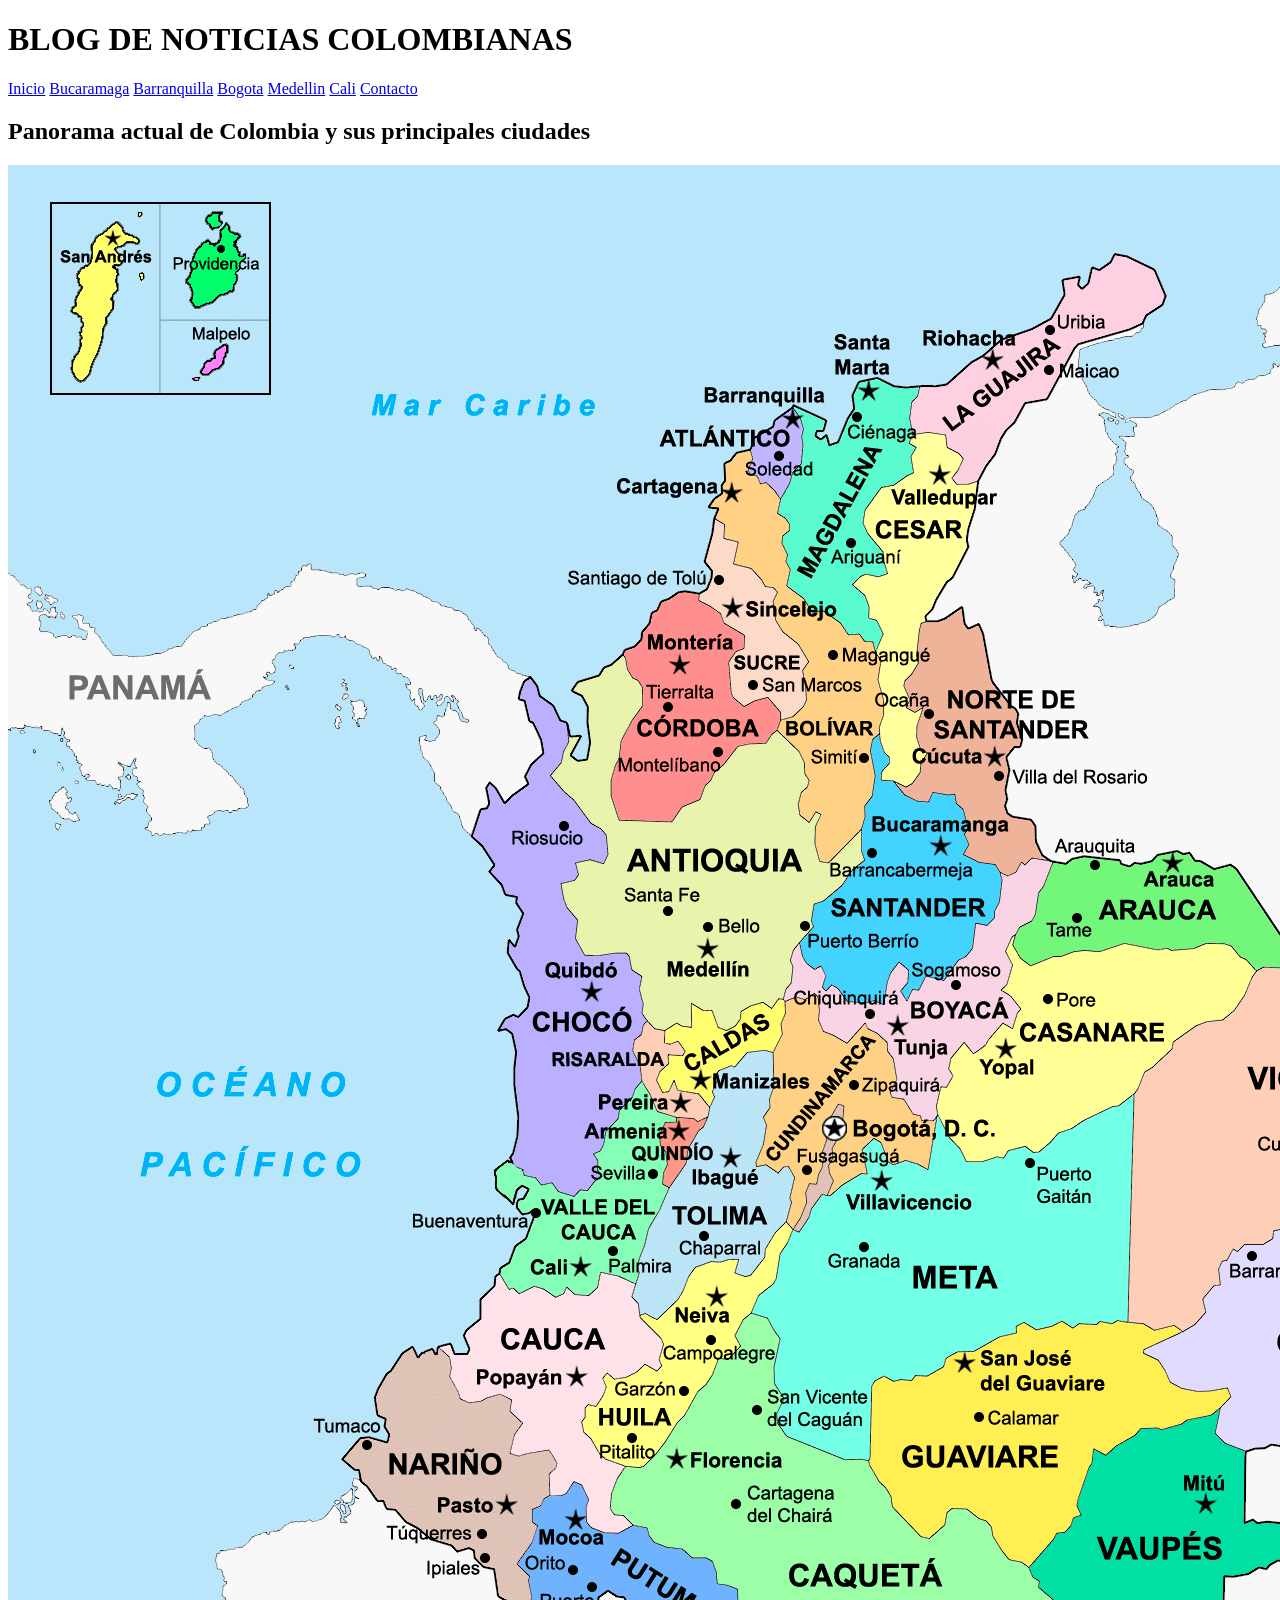
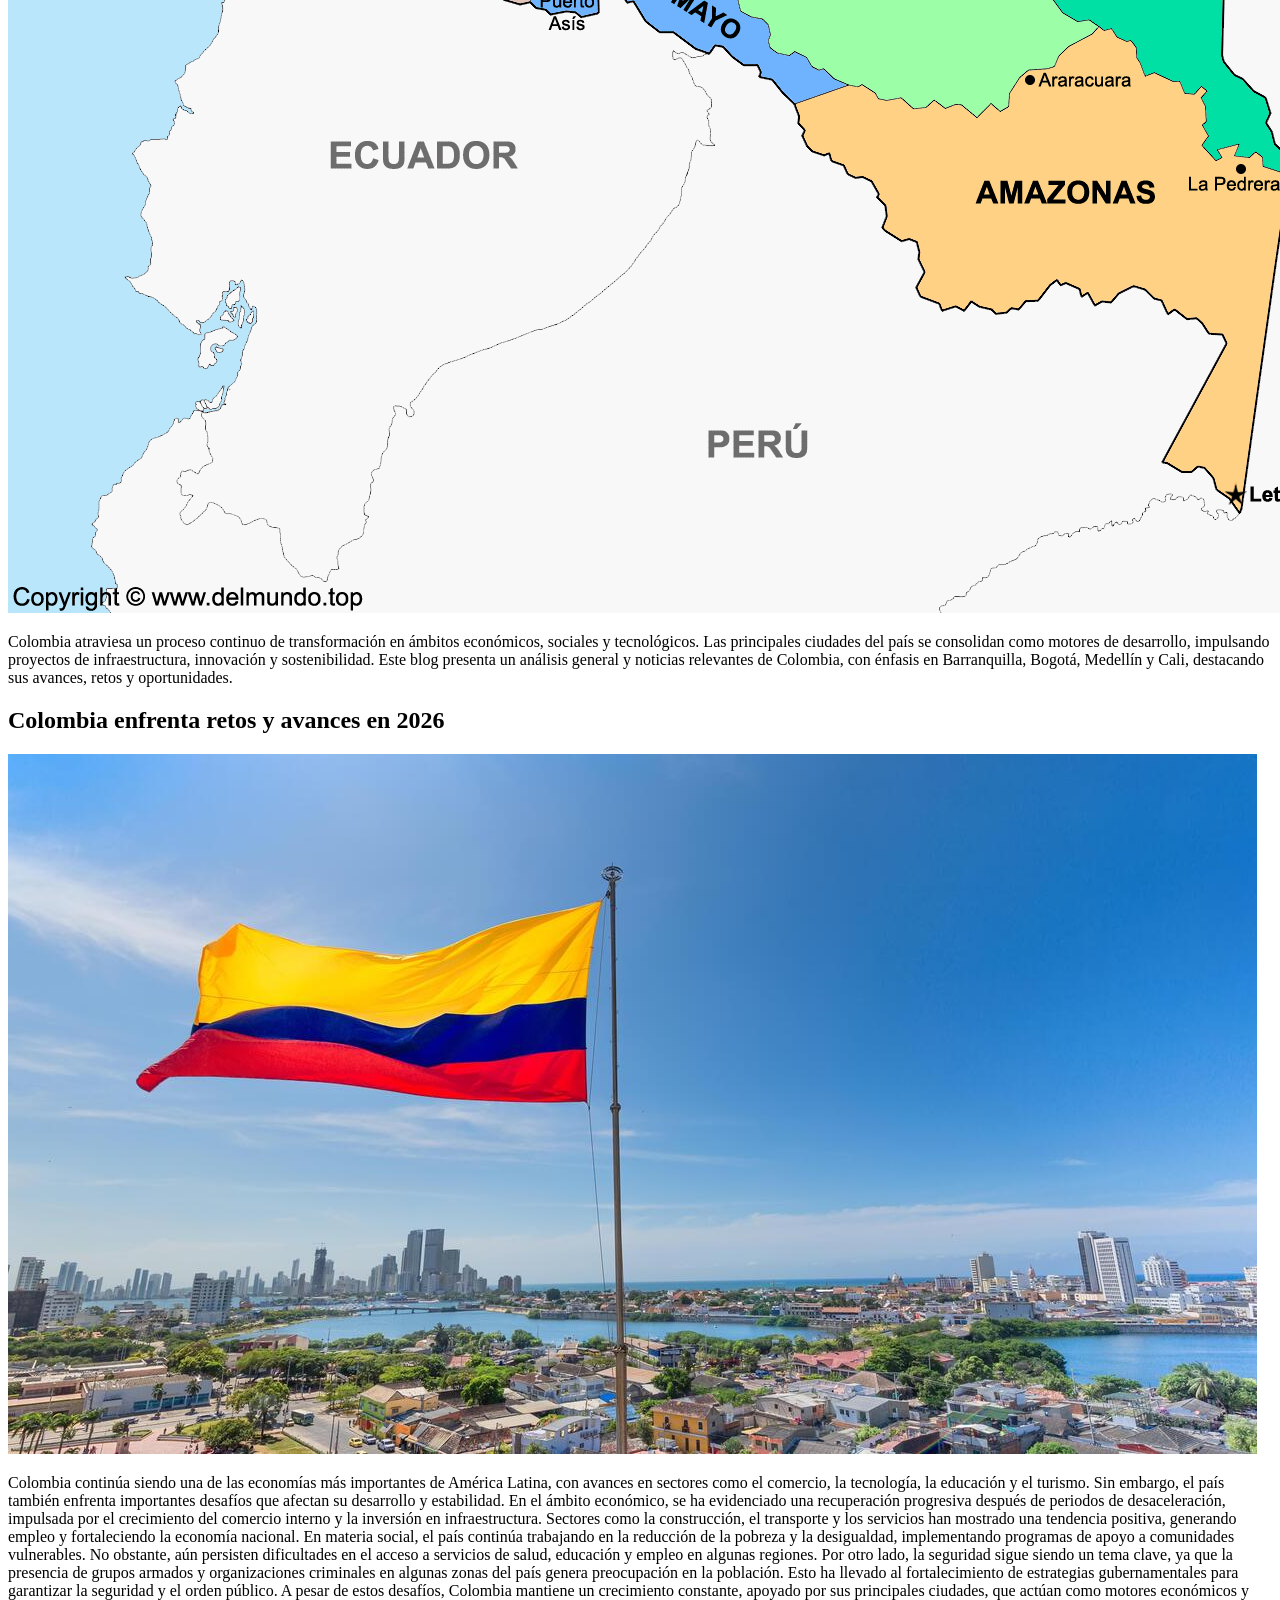
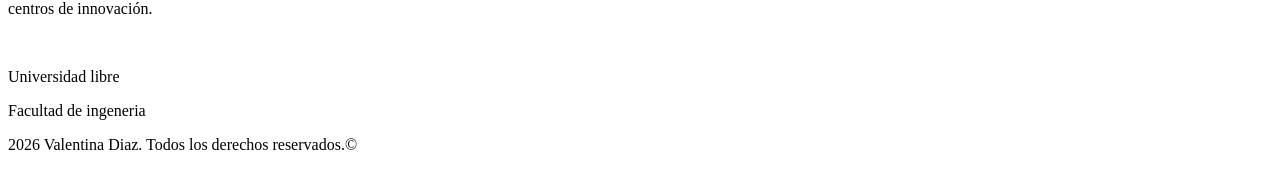
==== index.html @ 2f16cbf5 "Add files via upload" ====
<!DOCTYPE html>
<html lang="es">
<head>
    <meta charset="UTF-8">
    <meta name="viewport" content="width=device-width, initial-scale=1.0">
    <title>colombia</title>
    <link rel="stylesheet" href="css/style.css">
</head>
<body>
    <header>
    <!-- Creacion de Menu-->
     <h1>BLOG DE NOTICIAS COLOMBIANAS</h1>
     <nav>
      <a href="index.html">Inicio</a>
      <a href="Bucaramanga.html">Bucaramaga</a>
      <a href="Barranquilla.html">Barranquilla</a>
      <a href="Bogota.html">Bogota</a>
      <a href="Medellin.html">Medellin</a>
      <a href="Cali.html">Cali</a>
      <a href="contacto.html">Contacto</a>
     </nav>


 </header>
    
 <main>
    <h2>Panorama actual de Colombia y sus principales ciudades</h2>
    <a><img src="img/mapa.png"></a>

    <p>Colombia atraviesa un proceso continuo de transformación en ámbitos económicos, sociales y tecnológicos. Las principales ciudades del país se consolidan como motores de desarrollo, impulsando proyectos de infraestructura, innovación y sostenibilidad.
    Este blog presenta un análisis general y noticias relevantes de Colombia, con énfasis en Barranquilla, Bogotá, Medellín y Cali, destacando sus avances, retos y oportunidades.</p>
   
    <h2>Colombia enfrenta retos y avances en 2026</h2>
    <a><img src="img/colombia.png"></a>

    <p>Colombia continúa siendo una de las economías más importantes de América Latina, con avances en sectores como el comercio, la tecnología, la educación y el turismo. Sin embargo, el país también enfrenta importantes desafíos que afectan su desarrollo y estabilidad.
En el ámbito económico, se ha evidenciado una recuperación progresiva después de periodos de desaceleración, impulsada por el crecimiento del comercio interno y la inversión en infraestructura. Sectores como la construcción, el transporte y los servicios han mostrado una tendencia positiva, generando empleo y fortaleciendo la economía nacional.
En materia social, el país continúa trabajando en la reducción de la pobreza y la desigualdad, implementando programas de apoyo a comunidades vulnerables. No obstante, aún persisten dificultades en el acceso a servicios de salud, educación y empleo en algunas regiones.
Por otro lado, la seguridad sigue siendo un tema clave, ya que la presencia de grupos armados y organizaciones criminales en algunas zonas del país genera preocupación en la población. Esto ha llevado al fortalecimiento de estrategias gubernamentales para garantizar la seguridad y el orden público.
A pesar de estos desafíos, Colombia mantiene un crecimiento constante, apoyado por sus principales ciudades, que actúan como motores económicos y centros de innovación.</p>
    <p>  </p>
    <p>  </p>
    <br>

 </main>

 <footer>
    
    <p>Universidad libre</p>
    <p>Facultad de ingeneria</p>
    <p>2026 Valentina Diaz. Todos los derechos reservados.&copy;</p>


 </footer>


</body>
</html>
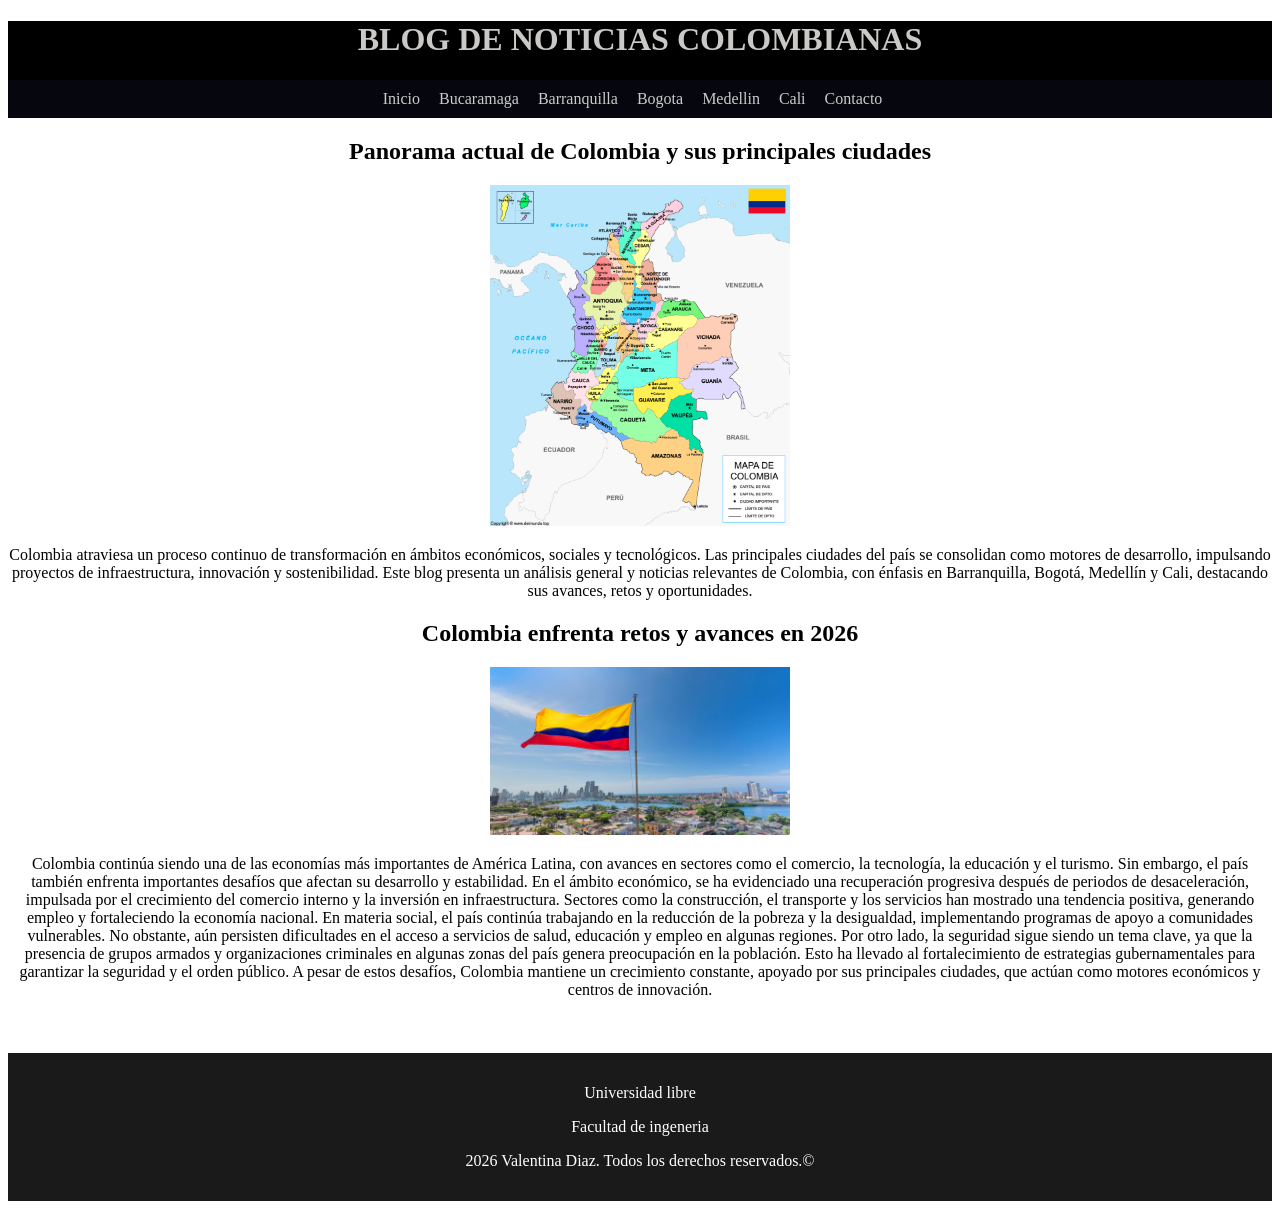
==== commit a4352b68: "Add files via upload" ====
--- a/index.html
+++ b/index.html
@@ -4,7 +4,7 @@
     <meta charset="UTF-8">
     <meta name="viewport" content="width=device-width, initial-scale=1.0">
     <title>colombia</title>
-    <link rel="stylesheet" href="css/style.css">
+    <link rel="stylesheet" href="css/Style.css">
 </head>
 <body>
     <header>
--- a/css/Style.css
+++ b/css/Style.css
@@ -0,0 +1,45 @@
+header{
+ background-color: rgb(0, 0, 0);
+ color: rgba(253, 251, 249, 0.8);
+ text-align: center;
+}
+
+nav{
+    background-color: rgb(6, 7, 14);
+    padding: 10px;
+    text-align: center;
+   }
+
+   /* estilo en cada enlace */
+   nav a{
+   color: rgba(253, 251, 249, 0.8);
+   text-decoration: none;
+   margin-right: 15px; /* espacio entre opciones */
+   font-size: 16px;
+
+   }
+
+   /* Efecto al pasar el mouse */
+   Nav a:hover{
+      text-decoration: underline;
+
+   }
+
+   footer{
+    text-align: center;
+   }
+   main{
+    text-align: center;
+   }
+   main img{
+    max-width: 80%;
+    height: auto;
+    width: 300px;
+   }
+/* ===== FOOTER ===== */
+footer {
+    background-color: #1a1a1a;
+    color: white;
+    padding: 15px;
+    margin-top: 20px;
+}
